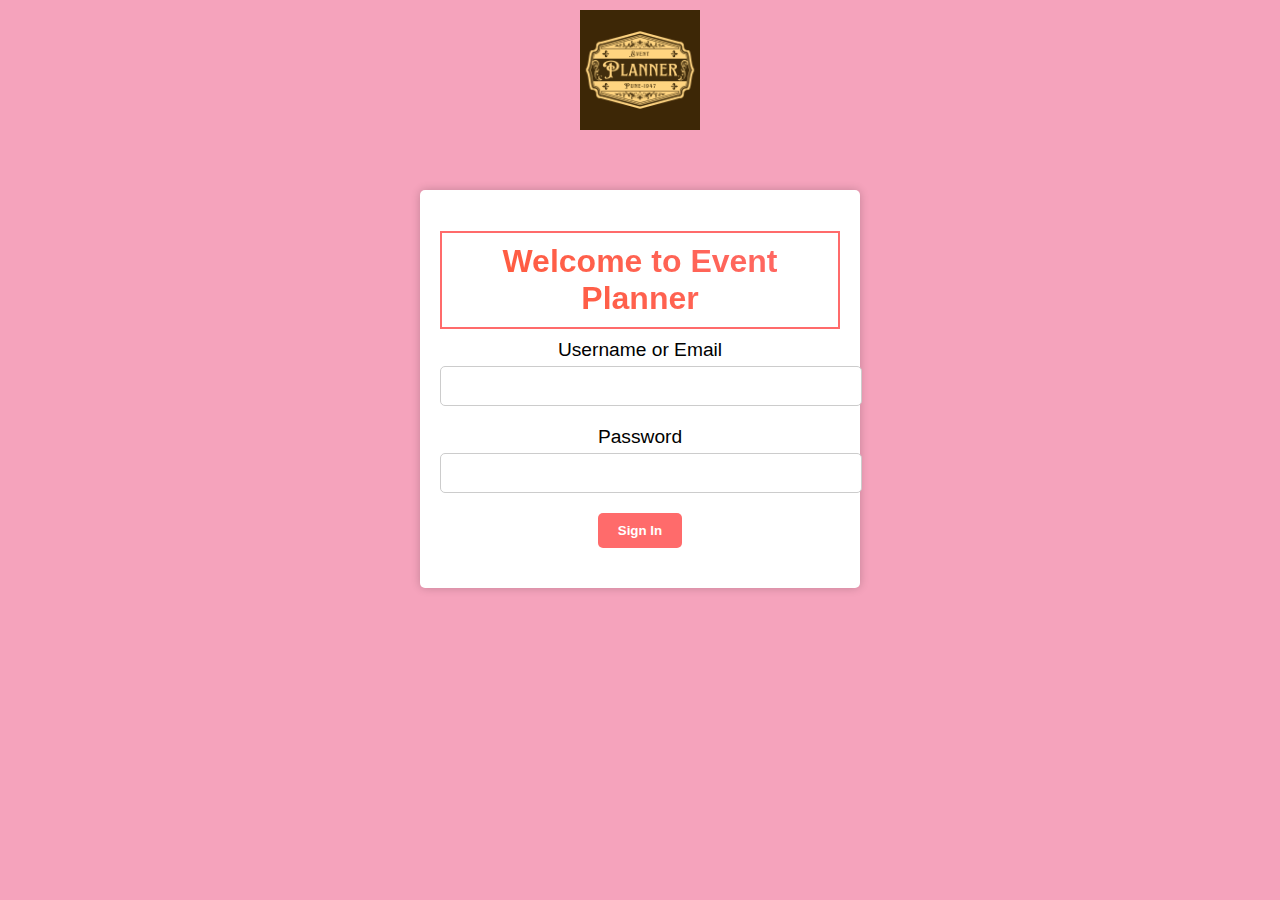
==== codeFury/signin.html @ 42c02e8e "New Commit" ====
<!DOCTYPE html>
<html lang="en">

<head>
    <meta charset="UTF-8">
    <meta name="viewport" content="width=device-width, initial-scale=1.0">
    <link rel="stylesheet" href="signin.css">
    <title>Event Planner - Sign In</title>
</head>

<body>
    <div class="top-bar">
        <img src="Images/logo1.png" alt="Logo" class="centered-logo">
    </div>
    <div class="signin-container">
        <h1>Welcome to Event Planner</h1>

        <form id="login-form">
            <div class="form-group">
                <label for="username">Username or Email</label>
                <input type="text" id="username" name="username" required>
            </div>
            <div class="form-group">
                <label for="password">Password</label>
                <input type="password" id="password" name="password" required>
            </div>
            <div class="form-group">
                <button type="submit" class="btn">Sign In</button>
            </div>
        </form>
    </div>
    <script src="login.js"></script>
</body>

</html>
---- codeFury/signin.css ----
/* Styling for the sign-in page */

body {
    font-family: Arial, Helvetica, sans-serif;
    background-color: hsl(342, 80%, 80%);
    margin: 0;
    padding: 0;
}

/* Styles for the top bar */
.top-bar {
    background-color: hsl(342, 80%, 80%);
    text-align: center;
    padding: 10px;
}

/* Center the logo within the top bar */
.centered-logo {
    margin-top: 25px;
    margin-bottom: 15px;
    display: block;
    margin: 0 auto;
    width: 120px;
    /* Adjust the maximum width as needed */
    height: 120;
    /* Maintain aspect ratio */
}


.signin-container {
    background-color: #fff;
    max-width: 400px;
    margin: 50px auto;
    padding: 20px;
    border-radius: 5px;
    box-shadow: 0px 0px 10px rgba(0, 0, 0, 0.2);
    text-align: center;
}

h1 {
    font-size: 2rem;
    margin-bottom: 10px;
    background: linear-gradient(45deg, #ff5733, #ff6b6b);
    -webkit-background-clip: text;
    background-clip: text;
    color: transparent;
    border: 2px solid #ff6b6b;
    /* Add a 2px border */
    padding: 10px;
    /* Add some padding */
    background-color: #ffdb58;
    /* Change the background color */
}

p {
    font-size: 1.2rem;
    margin-bottom: 20px;
    color: #777;
}

.form-group {
    margin-bottom: 20px;
}

label {
    font-size: 1.2rem;
    display: block;
    margin-bottom: 5px;
}

input[type="text"],
input[type="password"] {
    width: 100%;
    padding: 10px;
    border: 1px solid #ccc;
    border-radius: 5px;
    font-size: 1rem;
}

.btn {
    background-color: #ff6b6b;
    color: #fff;
    padding: 10px 20px;
    border: none;
    border-radius: 5px;
    font-weight: bold;
    text-decoration: none;
    cursor: pointer;
    transition: background-color 0.3s ease;
}

.btn:hover {
    background-color: #ff4242;
}

/* Media queries for responsiveness */
@media (max-width: 768px) {
    .signin-container {
        width: 90%;
    }
}
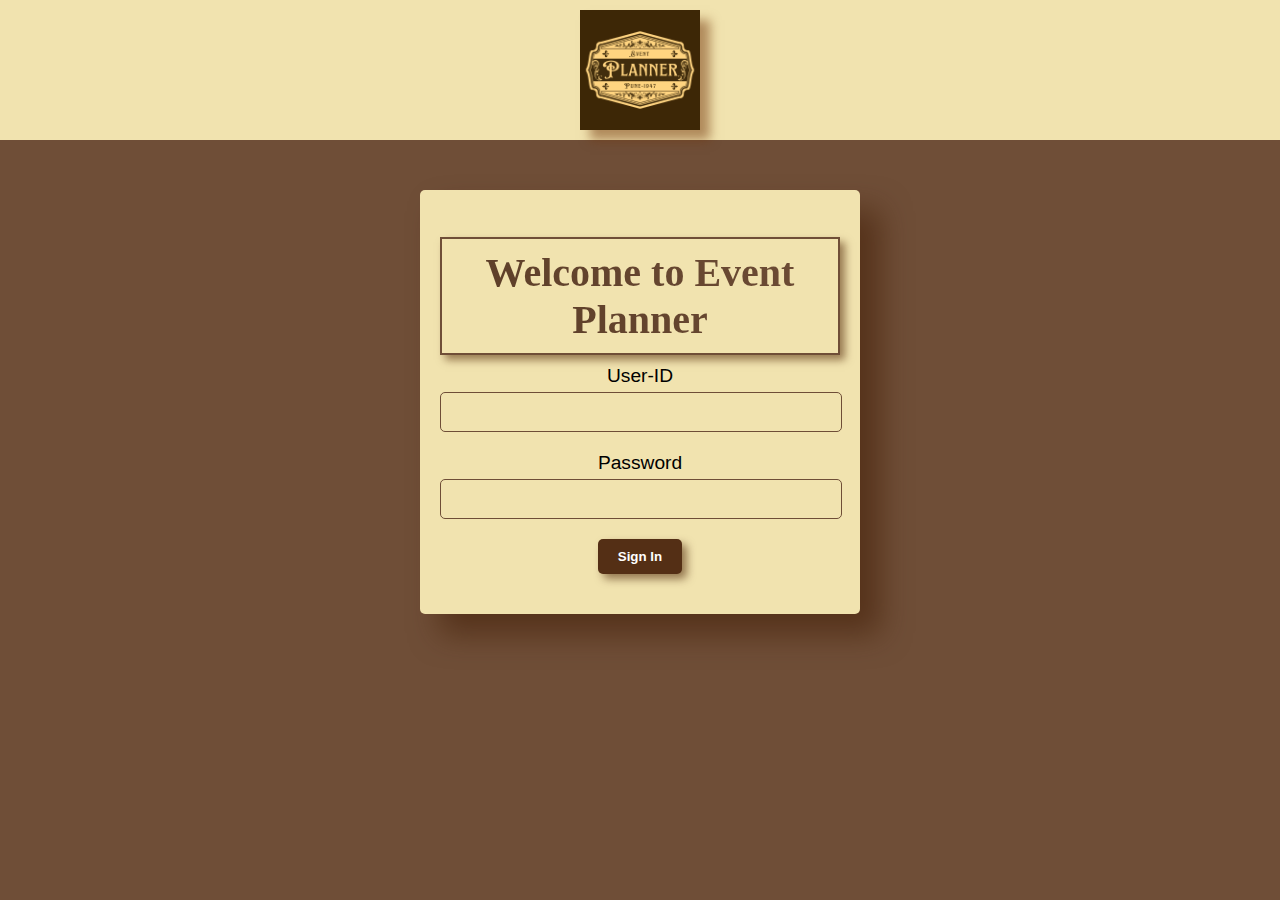
==== commit 6d0f743d: "updated on 6-sept" ====
--- a/codeFury/signin.html
+++ b/codeFury/signin.html
@@ -17,7 +17,7 @@
 
         <form id="login-form">
             <div class="form-group">
-                <label for="username">Username or Email</label>
+                <label for="username">User-ID</label>
                 <input type="text" id="username" name="username" required>
             </div>
             <div class="form-group">
--- a/codeFury/signin.css
+++ b/codeFury/signin.css
@@ -2,14 +2,14 @@
 
 body {
     font-family: Arial, Helvetica, sans-serif;
-    background-color: hsl(342, 80%, 80%);
+    background-color: #6F4E37;
     margin: 0;
     padding: 0;
 }
 
 /* Styles for the top bar */
 .top-bar {
-    background-color: hsl(342, 80%, 80%);
+    background-color: #f1e3af;
     text-align: center;
     padding: 10px;
 }
@@ -21,6 +21,7 @@
     display: block;
     margin: 0 auto;
     width: 120px;
+    box-shadow: 10px 10px 10px rgba(113, 52, 9, 0.5);
     /* Adjust the maximum width as needed */
     height: 120;
     /* Maintain aspect ratio */
@@ -28,23 +29,25 @@
 
 
 .signin-container {
-    background-color: #fff;
+    background-color: #f1e3af;
     max-width: 400px;
     margin: 50px auto;
     padding: 20px;
     border-radius: 5px;
-    box-shadow: 0px 0px 10px rgba(0, 0, 0, 0.2);
+    box-shadow: 20px 20px 30px rgba(64, 28, 3, 0.545);
     text-align: center;
 }
 
 h1 {
-    font-size: 2rem;
+    font-family: "Times New Roman", serif;
+    font-size: 2.5rem;
     margin-bottom: 10px;
-    background: linear-gradient(45deg, #ff5733, #ff6b6b);
+    background: linear-gradient(45deg, #593b25, #6F4E37);
     -webkit-background-clip: text;
     background-clip: text;
     color: transparent;
-    border: 2px solid #ff6b6b;
+    box-shadow: 5px 5px 8px rgba(77, 34, 4, 0.545);
+    border: 2px solid #6F4E37;
     /* Add a 2px border */
     padding: 10px;
     /* Add some padding */
@@ -70,16 +73,19 @@
 
 input[type="text"],
 input[type="password"] {
-    width: 100%;
+    font-family: "Times New Roman", serif;
+    background-color: #f1e3af;
+    width: 95%;
     padding: 10px;
-    border: 1px solid #ccc;
+    border: 1px solid#6F4E37;
     border-radius: 5px;
     font-size: 1rem;
 }
 
 .btn {
-    background-color: #ff6b6b;
+    background-color: #542f15;
     color: #fff;
+    box-shadow: 5px 5px 8px rgba(69, 30, 2, 0.545);
     padding: 10px 20px;
     border: none;
     border-radius: 5px;
@@ -90,7 +96,7 @@
 }
 
 .btn:hover {
-    background-color: #ff4242;
+    background-color: #4b2c16;
 }
 
 /* Media queries for responsiveness */
